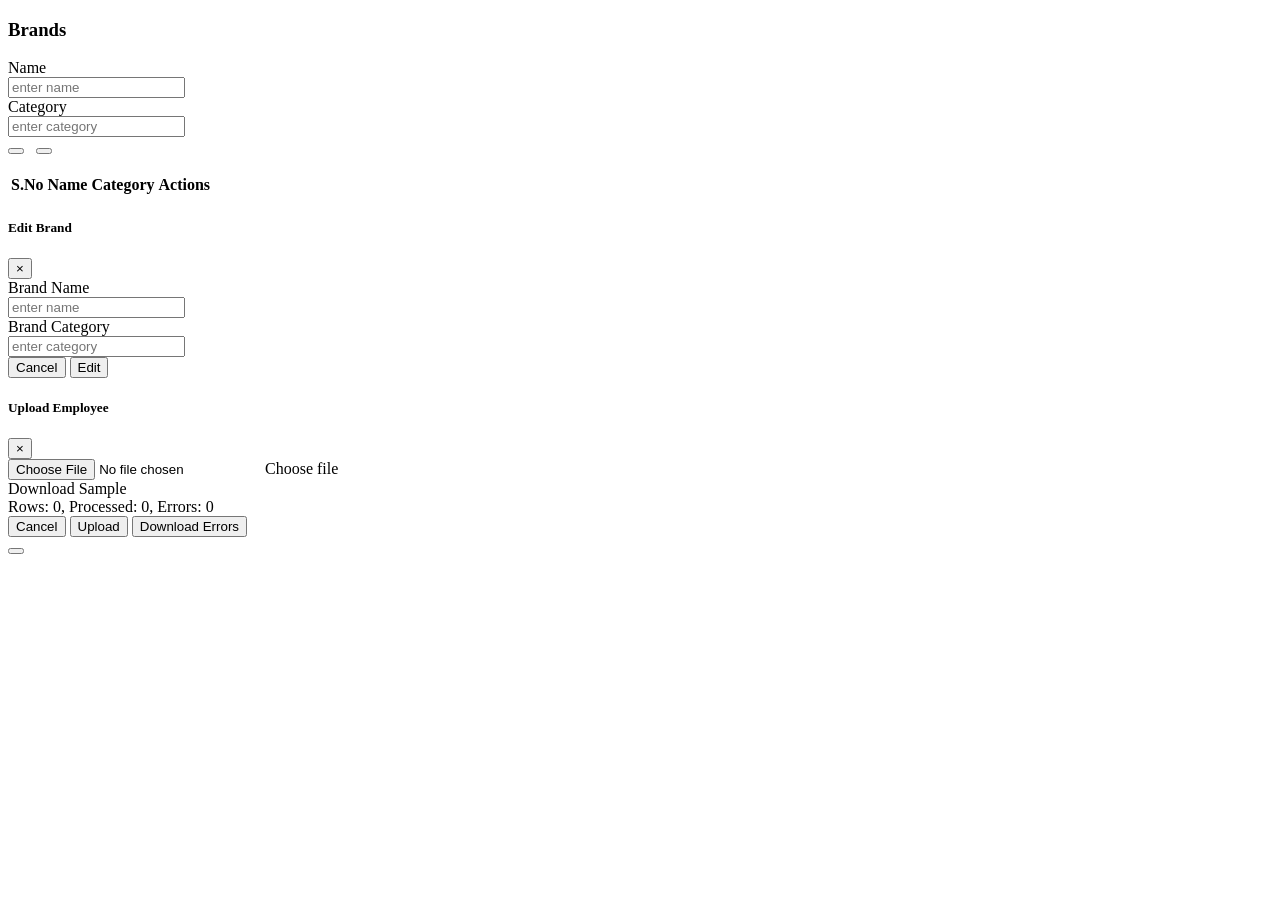
==== pos/src/main/webapp/html/brands.html @ f1ec9e2b "ui change" ====
<!doctype html>

<html lang="en">

<head th:replace="snippets.html :: name_head"></head>

<body>

<nav th:replace="snippets.html :: name_app_navbar"></nav>

<div class="container">

<h3>Brands</h3>

 <!-- Top row with form-->
 <div class="row">
	 <div class="col-12">
			<form class="form-inline" id="brand-form" th:if="${info.getRole() == 'supervisor'}">

			  <div class="form-group">
			    <label for="inputName" class="col-sm-2 col-form-label">Name</label>
			    <div class="col-sm-10">
			      <input type="text" class="form-control" name="brand" id="inputName" placeholder="enter name" required>
			    </div>
			  </div>
			  <div class="form-group">
			    <label for="inputCategory" class="col-sm-2 col-form-label">Category</label>
			    <div class="col-sm-10">
			      <input type="text" class="form-control" name="category" id="inputCategory" placeholder="enter category" required>
			    </div>
			  </div>
				<div>
					<button type="submit" class="btn btn-success" id="add-brand" data-toggle="tooltip"
							data-placement="bottom" title="Add">
						<i class="fa fa-plus-circle fa-2x"></i>
					</button>
			  &nbsp;
			  <button type="button" class="btn btn-info" id="upload-data" data-toggle="tooltip"
					  data-placement="bottom" title="Upload">
				  <i class="fa fa-upload fa-2x"></i>
			  </button>
				</div>
			</form>
	 </div>	
</div> 


<!-- Blank Row -->
<div class="row">
	&nbsp;
</div>
<div class="row">

 <!-- Table -->
 <div class="col-12">
	<table class="table table-striped css-serial" id="brand-table">
	  <thead class="sticky-top" style="top: 78px; z-index: 2;">
	    <tr>
	      <th scope="col">S.No</th>
	      <th scope="col">Name</th>
	      <th scope="col">Category</th>
	      <th scope="col" th:if="${info.getRole() == 'supervisor'}">Actions</th>
	    </tr>
	  </thead>
	  <tbody>

	  </tbody>
	</table>

</div>
</div>

<!-- Brand Edit Modal -->
<div class="modal" tabindex="-1" role="dialog" id="edit-brand-modal">
  <div class="modal-dialog" role="document">
    <div class="modal-content">
      <div class="modal-header">
        <h5 class="modal-title">Edit Brand</h5>
        <button type="button" class="close" data-dismiss="modal" aria-label="Close">
          <span aria-hidden="true">&times;</span>
        </button>
      </div>
		<form class="form-inline" id="brand-edit-form">
      <div class="modal-body">
			  <div class="form-group">
			    <label for="inputName" class="col-sm-4 col-form-label">Brand Name</label>
			    <div class="col-sm-8">
			      <input type="text" class="form-control w-100" name="brand" placeholder="enter name" required>
			    </div>
			  </div>
			  <div class="form-group">
			    <label for="inputCategory" class="col-sm-4 col-form-label">Brand Category</label>
			    <div class="col-sm-8">
			      <input type="text" class="form-control w-100" name="category" placeholder="enter category" required>
			    </div>
			  </div>
 	        <input type="hidden" name="id" >
      <div class="modal-footer">
        <button type="button" class="btn btn-secondary" data-dismiss="modal">Cancel</button>
        <button type="submit" class="btn btn-primary" id="update-brand">Edit</button>
      </div>
	  </div>
		</form>
	</div>
  </div>
</div>


<!-- Employee Edit Modal Using TSV -->
<div class="modal" tabindex="-1" role="dialog" id="upload-employee-modal">
  <div class="modal-dialog" role="document">
    <div class="modal-content">
      
      <div class="modal-header">
        <h5 class="modal-title">Upload Employee</h5>
        <button type="button" class="close" data-dismiss="modal" aria-label="Close">
          <span aria-hidden="true">&times;</span>
        </button>
      </div>
      
      <div class="modal-body">
      	<div class="employee-file">
		  <input type="file" class="custom-file-input" id="employeeFile">
		  <label class="custom-file-label" for="employeeFile" id="employeeFileName">Choose file</label>
		</div>
		<a th:href="@{/sample/brand.tsv}" target="_blank">Download Sample</a>
		<br>
		Rows: <span id="rowCount">0</span>, 
		Processed: <span id="processCount">0</span>, 
		Errors: <span id="errorCount">0</span>
      </div>
      
      <div class="modal-footer">
        <button type="button" class="btn btn-secondary" data-dismiss="modal">Cancel</button>
        <button type="button" class="btn btn-primary" id="process-data">Upload</button>
        <button type="button" class="btn btn-warning" id="download-errors">Download Errors</button>
      </div>
    </div>
  </div>
</div>

</div> <!-- Container end-->
<button type="button"
		class="btn btn-secondary btn-floating btn-sm"
		id="btn-back-to-top">
	<i class="fa fa-arrow-up fa-2x"></i>
</button>

<footer th:replace="snippets.html :: name_footer"></footer>

<script th:src="@{/static/brands.js}"/></script>

</body>	

</html>
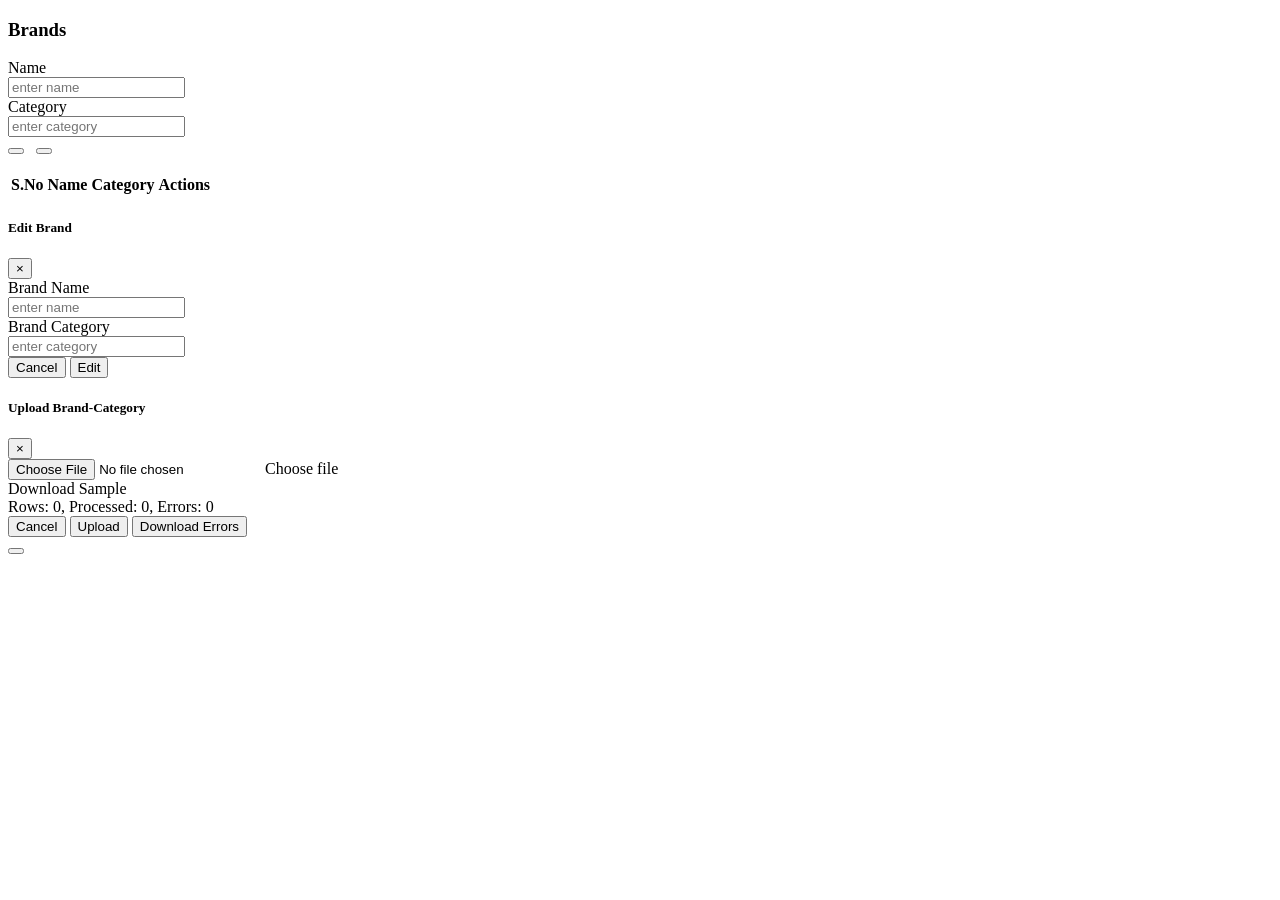
==== commit c178922d: "Brand Category TSV" ====
--- a/pos/src/main/webapp/html/brands.html
+++ b/pos/src/main/webapp/html/brands.html
@@ -106,22 +106,22 @@
 </div>
 
 
-<!-- Employee Edit Modal Using TSV -->
-<div class="modal" tabindex="-1" role="dialog" id="upload-employee-modal">
+<!-- Brand Category Edit Modal Using TSV -->
+<div class="modal" tabindex="-1" role="dialog" id="upload-brand-modal">
   <div class="modal-dialog" role="document">
     <div class="modal-content">
       
       <div class="modal-header">
-        <h5 class="modal-title">Upload Employee</h5>
+        <h5 class="modal-title">Upload Brand-Category</h5>
         <button type="button" class="close" data-dismiss="modal" aria-label="Close">
           <span aria-hidden="true">&times;</span>
         </button>
       </div>
       
       <div class="modal-body">
-      	<div class="employee-file">
-		  <input type="file" class="custom-file-input" id="employeeFile">
-		  <label class="custom-file-label" for="employeeFile" id="employeeFileName">Choose file</label>
+      	<div class="brand-file">
+		  <input type="file" class="custom-file-input" id="brandFile">
+		  <label class="custom-file-label" for="brandFile" id="brandFileName">Choose file</label>
 		</div>
 		<a th:href="@{/sample/brand.tsv}" target="_blank">Download Sample</a>
 		<br>
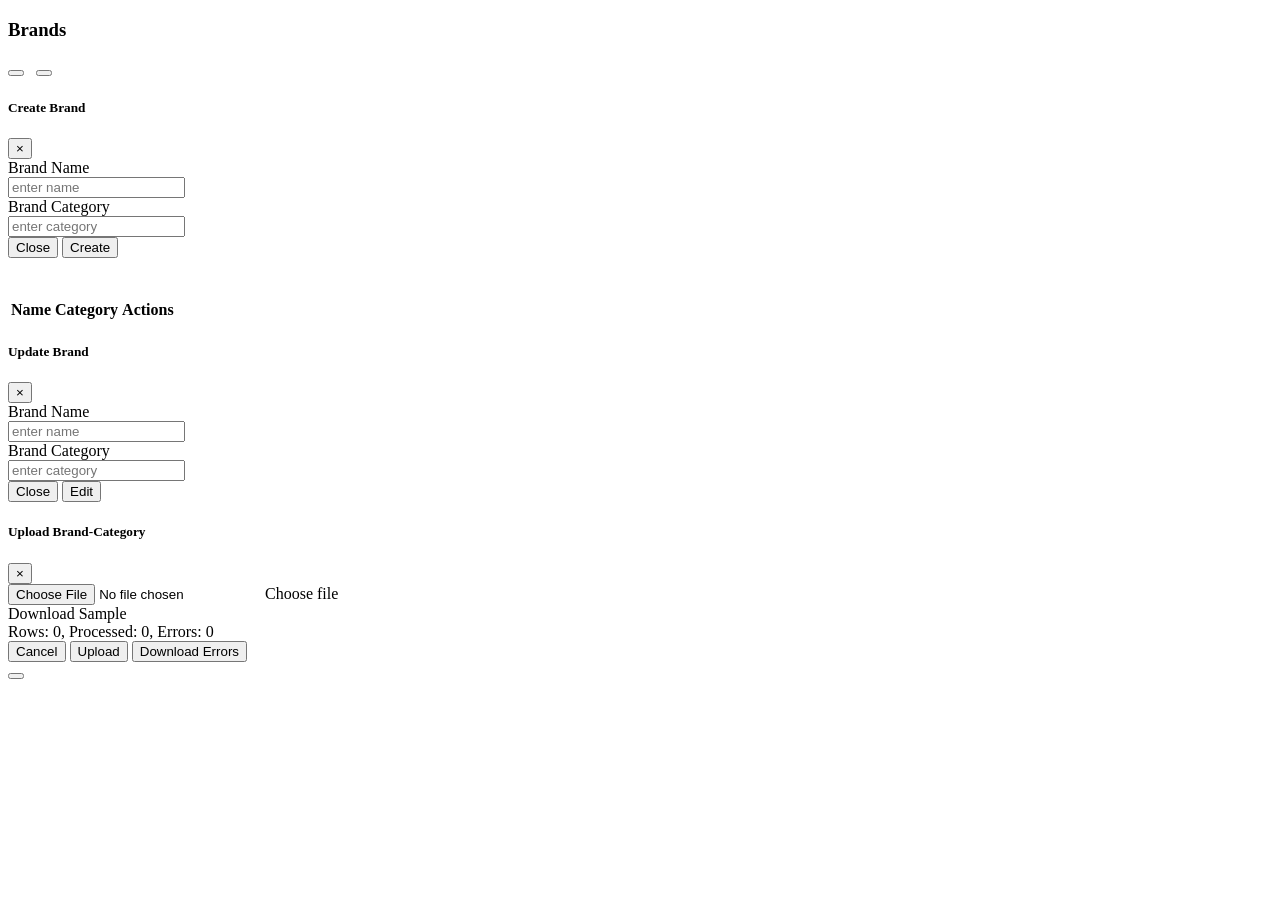
==== commit cdca1790: "ui changes" ====
--- a/pos/src/main/webapp/html/brands.html
+++ b/pos/src/main/webapp/html/brands.html
@@ -10,146 +10,167 @@
 
 <div class="container">
 
-<h3>Brands</h3>
 
- <!-- Top row with form-->
- <div class="row">
-	 <div class="col-12">
-			<form class="form-inline" id="brand-form" th:if="${info.getRole() == 'supervisor'}">
+    <!-- Top row with form-->
+    <div class="row">
+        <h3 class="column">Brands</h3>
+            <div class="col d-flex justify-content-end" float="left" th:if="${info.getRole() == 'supervisor'}">
+                <button type="submit" class="btn btn-success" id="add-brand" data-toggle="tooltip"
+                        data-placement="bottom" title="Create">
+                    <i class="fa fa-plus-circle fa-2x"></i>
+                </button>
+                &nbsp;
+                <button type="button" class="btn btn-info" id="upload-data" data-toggle="tooltip"
+                        data-placement="bottom" title="Upload">
+                    <i class="fa fa-upload fa-2x"></i>
+                </button>
+            </div>
+    </div>
 
-			  <div class="form-group">
-			    <label for="inputName" class="col-sm-2 col-form-label">Name</label>
-			    <div class="col-sm-10">
-			      <input type="text" class="form-control" name="brand" id="inputName" placeholder="enter name" required>
-			    </div>
-			  </div>
-			  <div class="form-group">
-			    <label for="inputCategory" class="col-sm-2 col-form-label">Category</label>
-			    <div class="col-sm-10">
-			      <input type="text" class="form-control" name="category" id="inputCategory" placeholder="enter category" required>
-			    </div>
-			  </div>
-				<div>
-					<button type="submit" class="btn btn-success" id="add-brand" data-toggle="tooltip"
-							data-placement="bottom" title="Add">
-						<i class="fa fa-plus-circle fa-2x"></i>
-					</button>
-			  &nbsp;
-			  <button type="button" class="btn btn-info" id="upload-data" data-toggle="tooltip"
-					  data-placement="bottom" title="Upload">
-				  <i class="fa fa-upload fa-2x"></i>
-			  </button>
-				</div>
-			</form>
-	 </div>	
-</div> 
+<!--Add Brand Modal-->
+    <div class="modal" tabindex="-1" role="dialog" id="add-brand-modal">
+        <div class="modal-dialog" role="document">
+            <div class="modal-content">
+                <div class="modal-header">
+                    <h5 class="modal-title">Create Brand</h5>
+                    <button type="button" class="close" data-dismiss="modal" aria-label="Close">
+                        <span aria-hidden="true">&times;</span>
+                    </button>
+                </div>
+                <form class="form-inline" id="brand-add-form">
+                    <div class="modal-body">
+                        <div class="form-group">
+                            <label for="inputName" class="col-sm-4 col-form-label">Brand Name</label>
+                            <div class="col-sm-8">
+                                <input type="text" class="form-control w-100" name="brand" placeholder="enter name"
+                                       required>
+                            </div>
+                        </div>
+                        <div class="form-group">
+                            <label for="inputCategory" class="col-sm-4 col-form-label">Brand Category</label>
+                            <div class="col-sm-8">
+                                <input type="text" class="form-control w-100" name="category"
+                                       placeholder="enter category" required>
+                            </div>
+                        </div>
+                        <input type="hidden" name="id">
+                        <div class="modal-footer">
+                            <button type="button" class="btn btn-secondary" data-dismiss="modal">Close</button>
+                            <button type="submit" class="btn btn-primary" id="add-brand-modal-btn">Create</button>
+                        </div>
+                    </div>
+                </form>
+            </div>
+        </div>
+    </div>
+
+    <!-- Blank Row -->
+    <div class="row">
+        &nbsp;
+    </div>
+    <div class="row">
+        <h5 id="results-found"></h5>
+        <!-- Table -->
+        <div class="col-12" style="padding: 0;">
+            <table class="table table-striped" id="brand-table">
+                <thead class="sticky-top" style="top: 75px; z-index: 2;">
+                <tr>
+                    <th scope="col">Name</th>
+                    <th scope="col">Category</th>
+                    <th scope="col" th:if="${info.getRole() == 'supervisor'}">Actions</th>
+                </tr>
+                </thead>
+                <tbody>
+
+                </tbody>
+            </table>
+
+        </div>
+    </div>
+
+    <!-- Brand Edit Modal -->
+    <div class="modal" tabindex="-1" role="dialog" id="edit-brand-modal">
+        <div class="modal-dialog" role="document">
+            <div class="modal-content">
+                <div class="modal-header">
+                    <h5 class="modal-title">Update Brand</h5>
+                    <button type="button" class="close" data-dismiss="modal" aria-label="Close">
+                        <span aria-hidden="true">&times;</span>
+                    </button>
+                </div>
+                <form class="form-inline" id="brand-edit-form">
+                    <div class="modal-body">
+                        <div class="form-group">
+                            <label for="inputName" class="col-sm-4 col-form-label">Brand Name</label>
+                            <div class="col-sm-8">
+                                <input type="text" class="form-control w-100" name="brand" placeholder="enter name"
+                                       required>
+                            </div>
+                        </div>
+                        <div class="form-group">
+                            <label for="inputCategory" class="col-sm-4 col-form-label">Brand Category</label>
+                            <div class="col-sm-8">
+                                <input type="text" class="form-control w-100" name="category"
+                                       placeholder="enter category" required>
+                            </div>
+                        </div>
+                        <input type="hidden" name="id">
+                        <div class="modal-footer">
+                            <button type="button" class="btn btn-secondary" data-dismiss="modal">Close</button>
+                            <button type="submit" class="btn btn-primary" id="update-brand">Edit</button>
+                        </div>
+                    </div>
+                </form>
+            </div>
+        </div>
+    </div>
 
 
-<!-- Blank Row -->
-<div class="row">
-	&nbsp;
-</div>
-<div class="row">
+    <!-- Brand Category Edit Modal Using TSV -->
+    <div class="modal" tabindex="-1" role="dialog" id="upload-brand-modal">
+        <div class="modal-dialog" role="document">
+            <div class="modal-content">
 
- <!-- Table -->
- <div class="col-12">
-	<table class="table table-striped css-serial" id="brand-table">
-	  <thead class="sticky-top" style="top: 78px; z-index: 2;">
-	    <tr>
-	      <th scope="col">S.No</th>
-	      <th scope="col">Name</th>
-	      <th scope="col">Category</th>
-	      <th scope="col" th:if="${info.getRole() == 'supervisor'}">Actions</th>
-	    </tr>
-	  </thead>
-	  <tbody>
+                <div class="modal-header">
+                    <h5 class="modal-title">Upload Brand-Category</h5>
+                    <button type="button" class="close" data-dismiss="modal" aria-label="Close">
+                        <span aria-hidden="true">&times;</span>
+                    </button>
+                </div>
 
-	  </tbody>
-	</table>
+                <div class="modal-body">
+                    <div class="brand-file">
+                        <input type="file" class="custom-file-input" id="brandFile">
+                        <label class="custom-file-label" for="brandFile" id="brandFileName">Choose file</label>
+                    </div>
+                    <a th:href="@{/sample/brand.tsv}" target="_blank">Download Sample</a>
+                    <br>
+                    Rows: <span id="rowCount">0</span>,
+                    Processed: <span id="processCount">0</span>,
+                    Errors: <span id="errorCount">0</span>
+                </div>
 
-</div>
-</div>
-
-<!-- Brand Edit Modal -->
-<div class="modal" tabindex="-1" role="dialog" id="edit-brand-modal">
-  <div class="modal-dialog" role="document">
-    <div class="modal-content">
-      <div class="modal-header">
-        <h5 class="modal-title">Edit Brand</h5>
-        <button type="button" class="close" data-dismiss="modal" aria-label="Close">
-          <span aria-hidden="true">&times;</span>
-        </button>
-      </div>
-		<form class="form-inline" id="brand-edit-form">
-      <div class="modal-body">
-			  <div class="form-group">
-			    <label for="inputName" class="col-sm-4 col-form-label">Brand Name</label>
-			    <div class="col-sm-8">
-			      <input type="text" class="form-control w-100" name="brand" placeholder="enter name" required>
-			    </div>
-			  </div>
-			  <div class="form-group">
-			    <label for="inputCategory" class="col-sm-4 col-form-label">Brand Category</label>
-			    <div class="col-sm-8">
-			      <input type="text" class="form-control w-100" name="category" placeholder="enter category" required>
-			    </div>
-			  </div>
- 	        <input type="hidden" name="id" >
-      <div class="modal-footer">
-        <button type="button" class="btn btn-secondary" data-dismiss="modal">Cancel</button>
-        <button type="submit" class="btn btn-primary" id="update-brand">Edit</button>
-      </div>
-	  </div>
-		</form>
-	</div>
-  </div>
-</div>
-
-
-<!-- Brand Category Edit Modal Using TSV -->
-<div class="modal" tabindex="-1" role="dialog" id="upload-brand-modal">
-  <div class="modal-dialog" role="document">
-    <div class="modal-content">
-      
-      <div class="modal-header">
-        <h5 class="modal-title">Upload Brand-Category</h5>
-        <button type="button" class="close" data-dismiss="modal" aria-label="Close">
-          <span aria-hidden="true">&times;</span>
-        </button>
-      </div>
-      
-      <div class="modal-body">
-      	<div class="brand-file">
-		  <input type="file" class="custom-file-input" id="brandFile">
-		  <label class="custom-file-label" for="brandFile" id="brandFileName">Choose file</label>
-		</div>
-		<a th:href="@{/sample/brand.tsv}" target="_blank">Download Sample</a>
-		<br>
-		Rows: <span id="rowCount">0</span>, 
-		Processed: <span id="processCount">0</span>, 
-		Errors: <span id="errorCount">0</span>
-      </div>
-      
-      <div class="modal-footer">
-        <button type="button" class="btn btn-secondary" data-dismiss="modal">Cancel</button>
-        <button type="button" class="btn btn-primary" id="process-data">Upload</button>
-        <button type="button" class="btn btn-warning" id="download-errors">Download Errors</button>
-      </div>
+                <div class="modal-footer">
+                    <button type="button" class="btn btn-secondary" data-dismiss="modal">Cancel</button>
+                    <button type="button" class="btn btn-primary" id="process-data">Upload</button>
+                    <button type="button" class="btn btn-warning" id="download-errors">Download Errors</button>
+                </div>
+            </div>
+        </div>
     </div>
-  </div>
-</div>
 
 </div> <!-- Container end-->
 <button type="button"
-		class="btn btn-secondary btn-floating btn-sm"
-		id="btn-back-to-top">
-	<i class="fa fa-arrow-up fa-2x"></i>
+        class="btn btn-secondary btn-floating btn-sm"
+        id="btn-back-to-top">
+    <i class="fa fa-arrow-up fa-2x"></i>
 </button>
 
 <footer th:replace="snippets.html :: name_footer"></footer>
 
-<script th:src="@{/static/brands.js}"/></script>
+<script th:src="@{/static/brands.js}"/>
+</script>
 
-</body>	
+</body>
 
 </html>
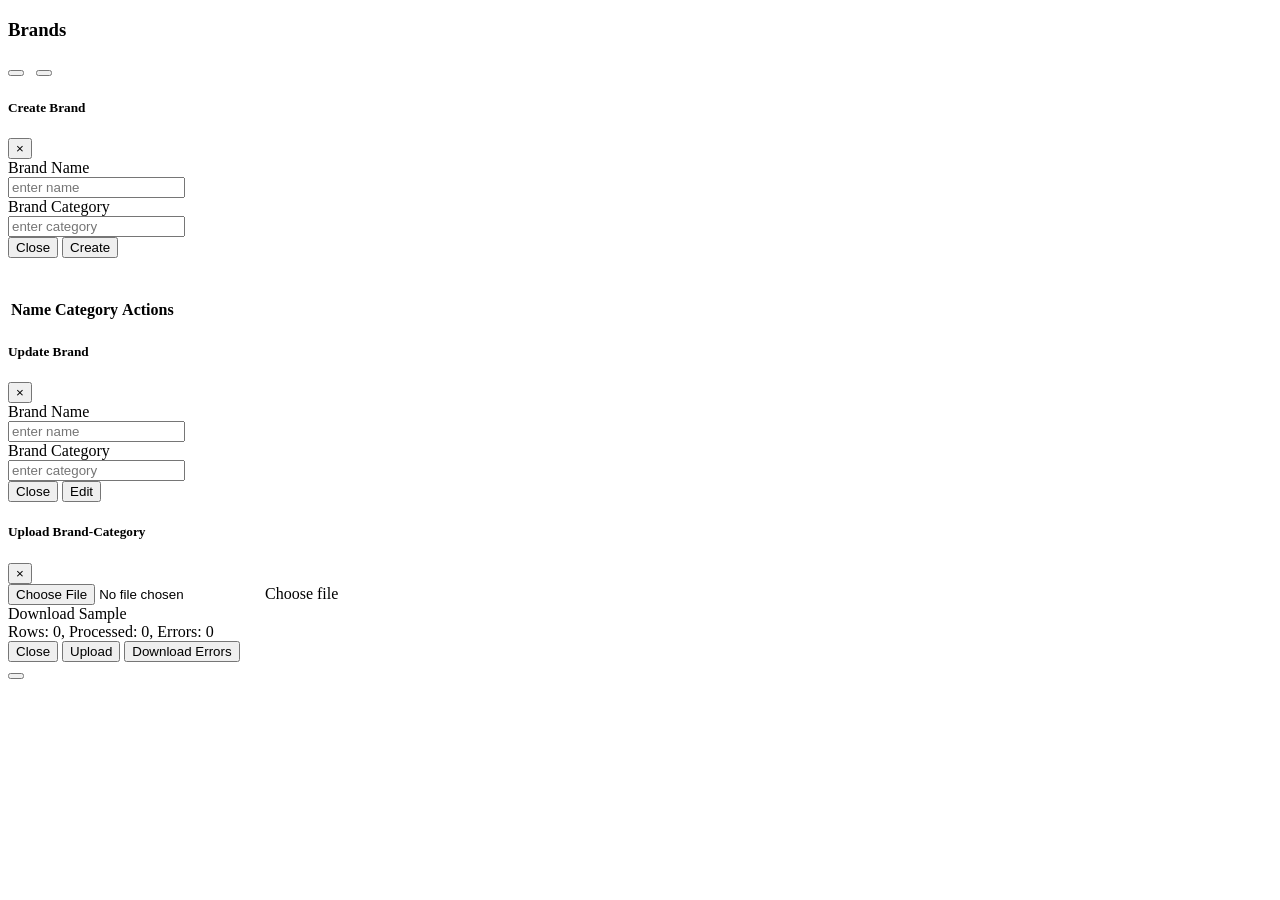
==== commit 234bb380: "pos feedback" ====
--- a/pos/src/main/webapp/html/brands.html
+++ b/pos/src/main/webapp/html/brands.html
@@ -151,7 +151,7 @@
                 </div>
 
                 <div class="modal-footer">
-                    <button type="button" class="btn btn-secondary" data-dismiss="modal">Cancel</button>
+                    <button type="button" class="btn btn-secondary" data-dismiss="modal">Close</button>
                     <button type="button" class="btn btn-primary" id="process-data">Upload</button>
                     <button type="button" class="btn btn-warning" id="download-errors">Download Errors</button>
                 </div>
